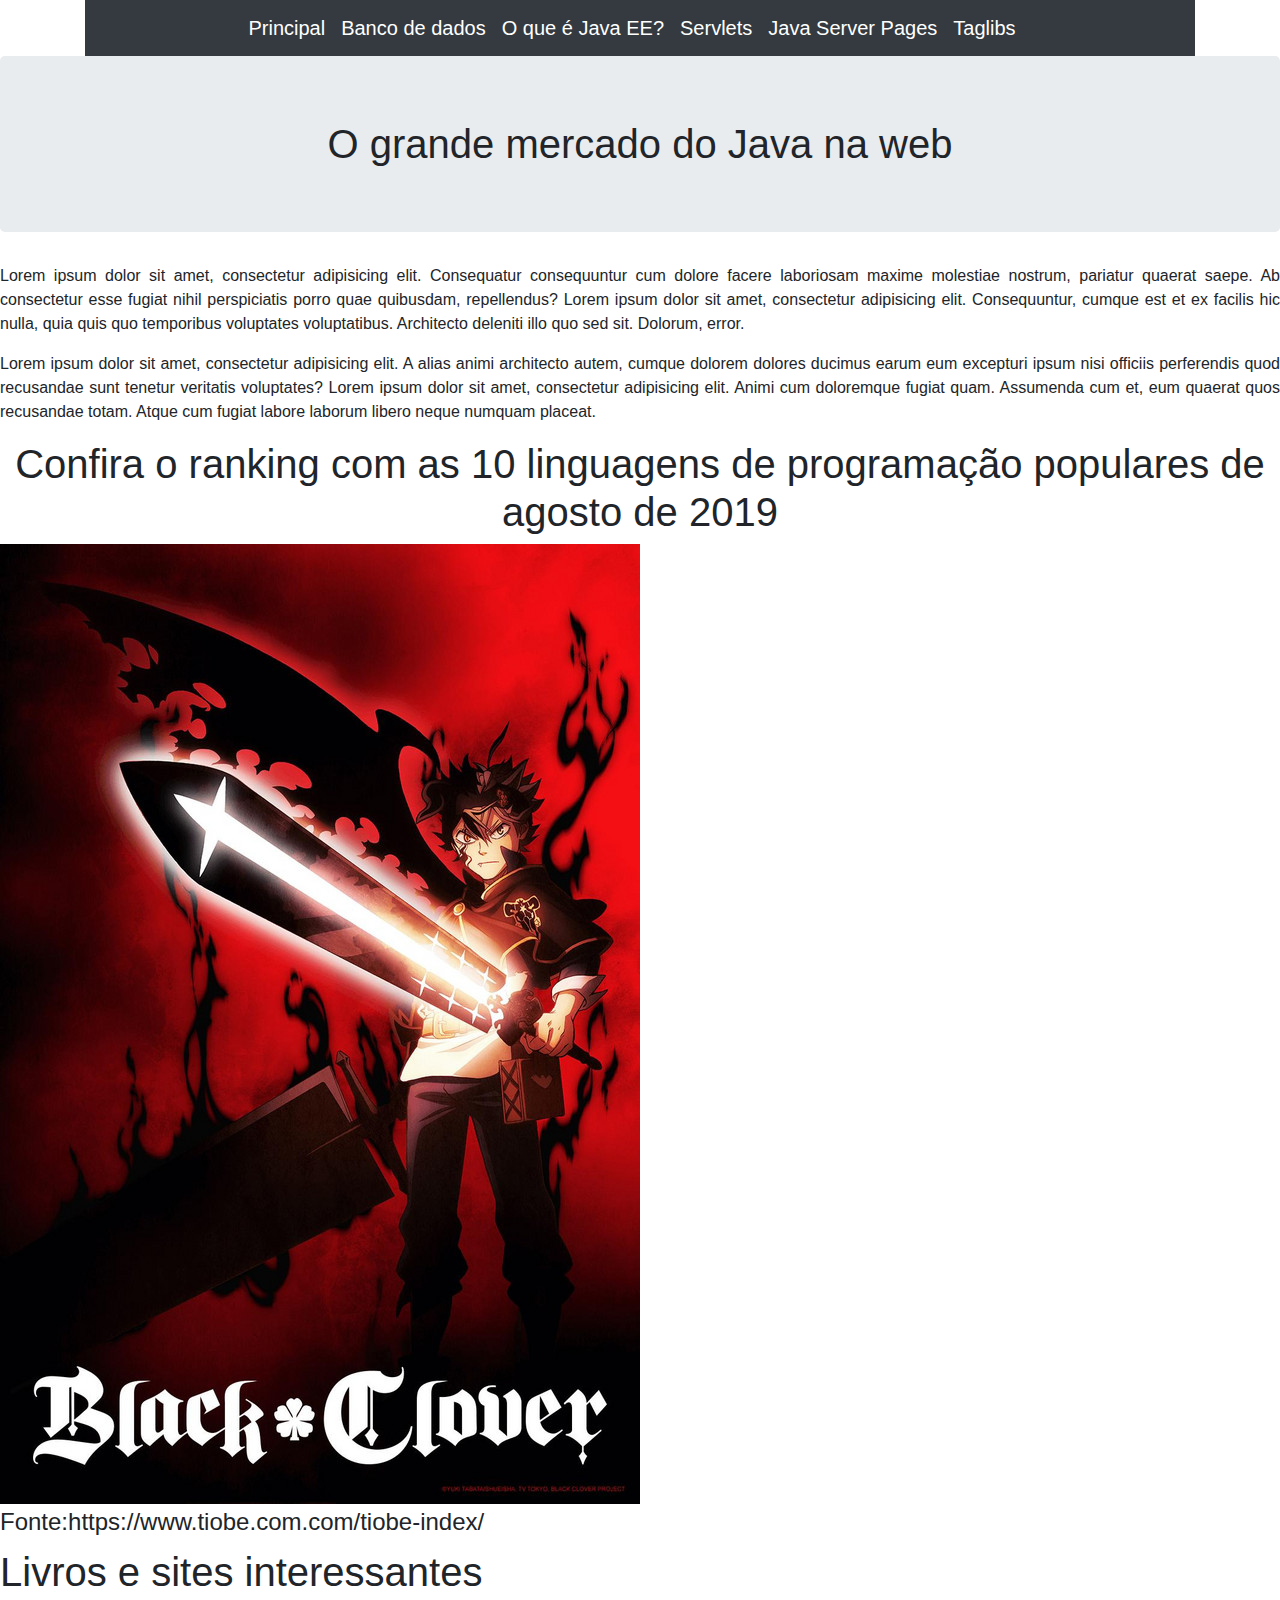
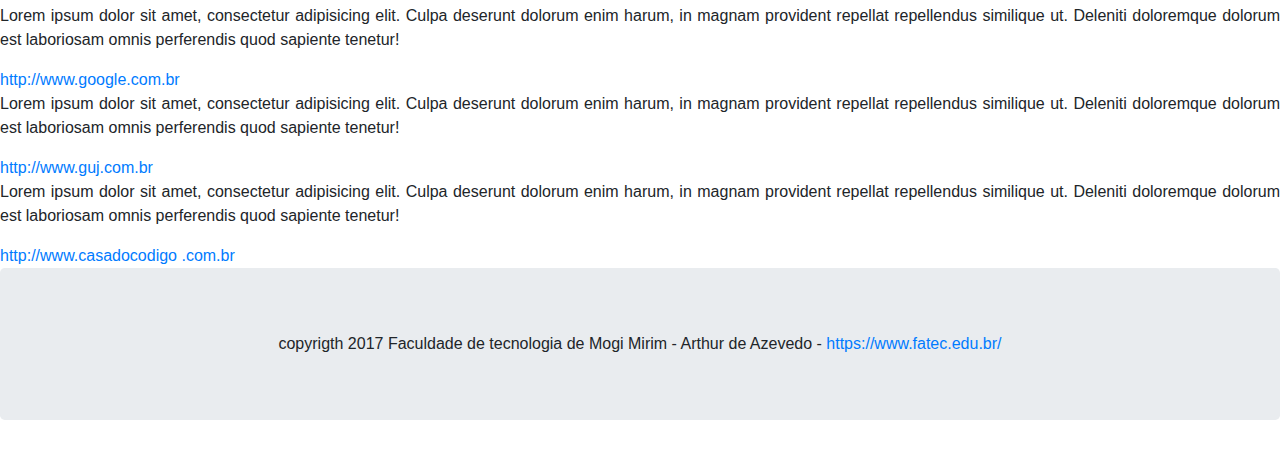
==== src/index.html @ c6d67ebf "Meu primeiro comite em java" ====
<!DOCTYPE html>
<html lang="pt-br">
<head>
    <meta charset="UTF-8">
    <title>Exemplo 1</title>
    <meta name="author" content="Fabricio">
    <meta name="description" content="Aula de programação para web">
    <meta name="keywords" content="HTML5, Java, JSP, JSF">
    <meta name="viewport" content="width=device-width, initial-scale=1">

    <link rel="stylesheet" href="css/estilo.css"> <!-- chamada do css -->
    <link rel="stylesheet" href="css/css/bootstrap.css">

</head>
<body>
    <div class="container margem"> <!-- Chama o container do estilo css-->
        <div>
            <nav class="navbar navbar-dark bg-dark"> <!-- Olhar documentação em https://getbootstrap.com.br/docs/4.1/components/navbar/ -->
                <hr> <!-- linha horizontal -->
                    <a class="navbar-brand" href="index.html">Principal</a> <!-- href = link -->
                    <a class="navbar-brand" href="banco.html">Banco de dados</a>
                    <a class="navbar-brand" href="javaEE.html">O que é Java EE?</a>
                    <a class="navbar-brand" href="servlets.html">Servlets</a>
                    <a class="navbar-brand" href="jsp.html">Java Server Pages</a>
                    <a class="navbar-brand" href="taglibs.html">Taglibs</a>
                <hr>
            </nav>
        </div>
    </div>

    <div>
        <h1 class="jumbotron text-center"> O grande mercado do Java na web</h1>
        <p class="text-justify">
            Lorem ipsum dolor sit amet, consectetur adipisicing elit. Consequatur consequuntur cum dolore facere
            laboriosam maxime molestiae nostrum, pariatur quaerat saepe. Ab consectetur esse fugiat nihil perspiciatis
            porro quae quibusdam, repellendus? Lorem ipsum dolor sit amet, consectetur adipisicing elit. Consequuntur, cumque
            est et ex facilis hic nulla, quia quis quo temporibus voluptates voluptatibus. Architecto deleniti illo quo sed sit.
            Dolorum, error.
        </p>
        <p class="text-justify">
            Lorem ipsum dolor sit amet, consectetur adipisicing elit. A alias animi architecto autem, cumque dolorem dolores ducimus
            earum eum excepturi ipsum nisi officiis perferendis quod recusandae sunt tenetur veritatis voluptates? Lorem ipsum dolor sit amet,
            consectetur adipisicing elit. Animi cum doloremque fugiat quam. Assumenda cum et, eum quaerat quos recusandae totam. Atque cum fugiat labore laborum libero neque numquam placeat.
        </p>
        <h1 class="text-center">Confira o ranking com as 10 linguagens de programação populares de agosto de 2019</h1>
        <img src="img/rank.png.jpg">
        <legend>Fonte:https://www.tiobe.com.com/tiobe-index/</legend>
        <h1>Livros e sites interessantes</h1>
        <p class="text-justify">
            Lorem ipsum dolor sit amet, consectetur adipisicing elit. Culpa deserunt dolorum enim harum, in magnam provident repellat repellendus similique ut. Deleniti doloremque dolorum est laboriosam omnis perferendis quod sapiente tenetur!
        </p>
        <a href="http://www.google.com.br" target="_blank">http://www.google.com.br</a>

        <p class="text-justify">
            Lorem ipsum dolor sit amet, consectetur adipisicing elit. Culpa deserunt dolorum enim harum, in magnam provident repellat repellendus similique ut. Deleniti doloremque dolorum est laboriosam omnis perferendis quod sapiente tenetur!
        </p>
        <a href="http://www.guj.com.br" target="_blank">http://www.guj.com.br</a>

        <p class="text-justify">
            Lorem ipsum dolor sit amet, consectetur adipisicing elit. Culpa deserunt dolorum enim harum, in magnam provident repellat repellendus similique ut. Deleniti doloremque dolorum est laboriosam omnis perferendis quod sapiente tenetur!
        </p>
        <a href="http://www.casadocodigo.com.br" target="_blank">http://www.casadocodigo    .com.br</a>

    </div>

    <div>
        <footer>
            <p class="jumbotron text-center">
                copyrigth 2017 Faculdade de tecnologia de Mogi Mirim - Arthur de Azevedo -
                <a href="https://www.fatec.edu.br/" target="_blank">https://www.fatec.edu.br/</a> <!-- _blank abre em uma nova janela -->
            </p>

        </footer>
    </div>

</body>
</html>
---- src/css/estilo.css ----
/*body{
    background-color: lightblue;
    background-image: url("img/rank.png.jpg")
}

h1{
    color: white;
    text-align: center;
}

p{
    font-family: verdana;
    font-size: 20px;
}

#tipoH1{
    color: red;
    text-align: right;
}

.tipoVermelho{
    color:red;
    text-align: right;
    font-family: tahoma;
    font-size: 22px;
}

*/
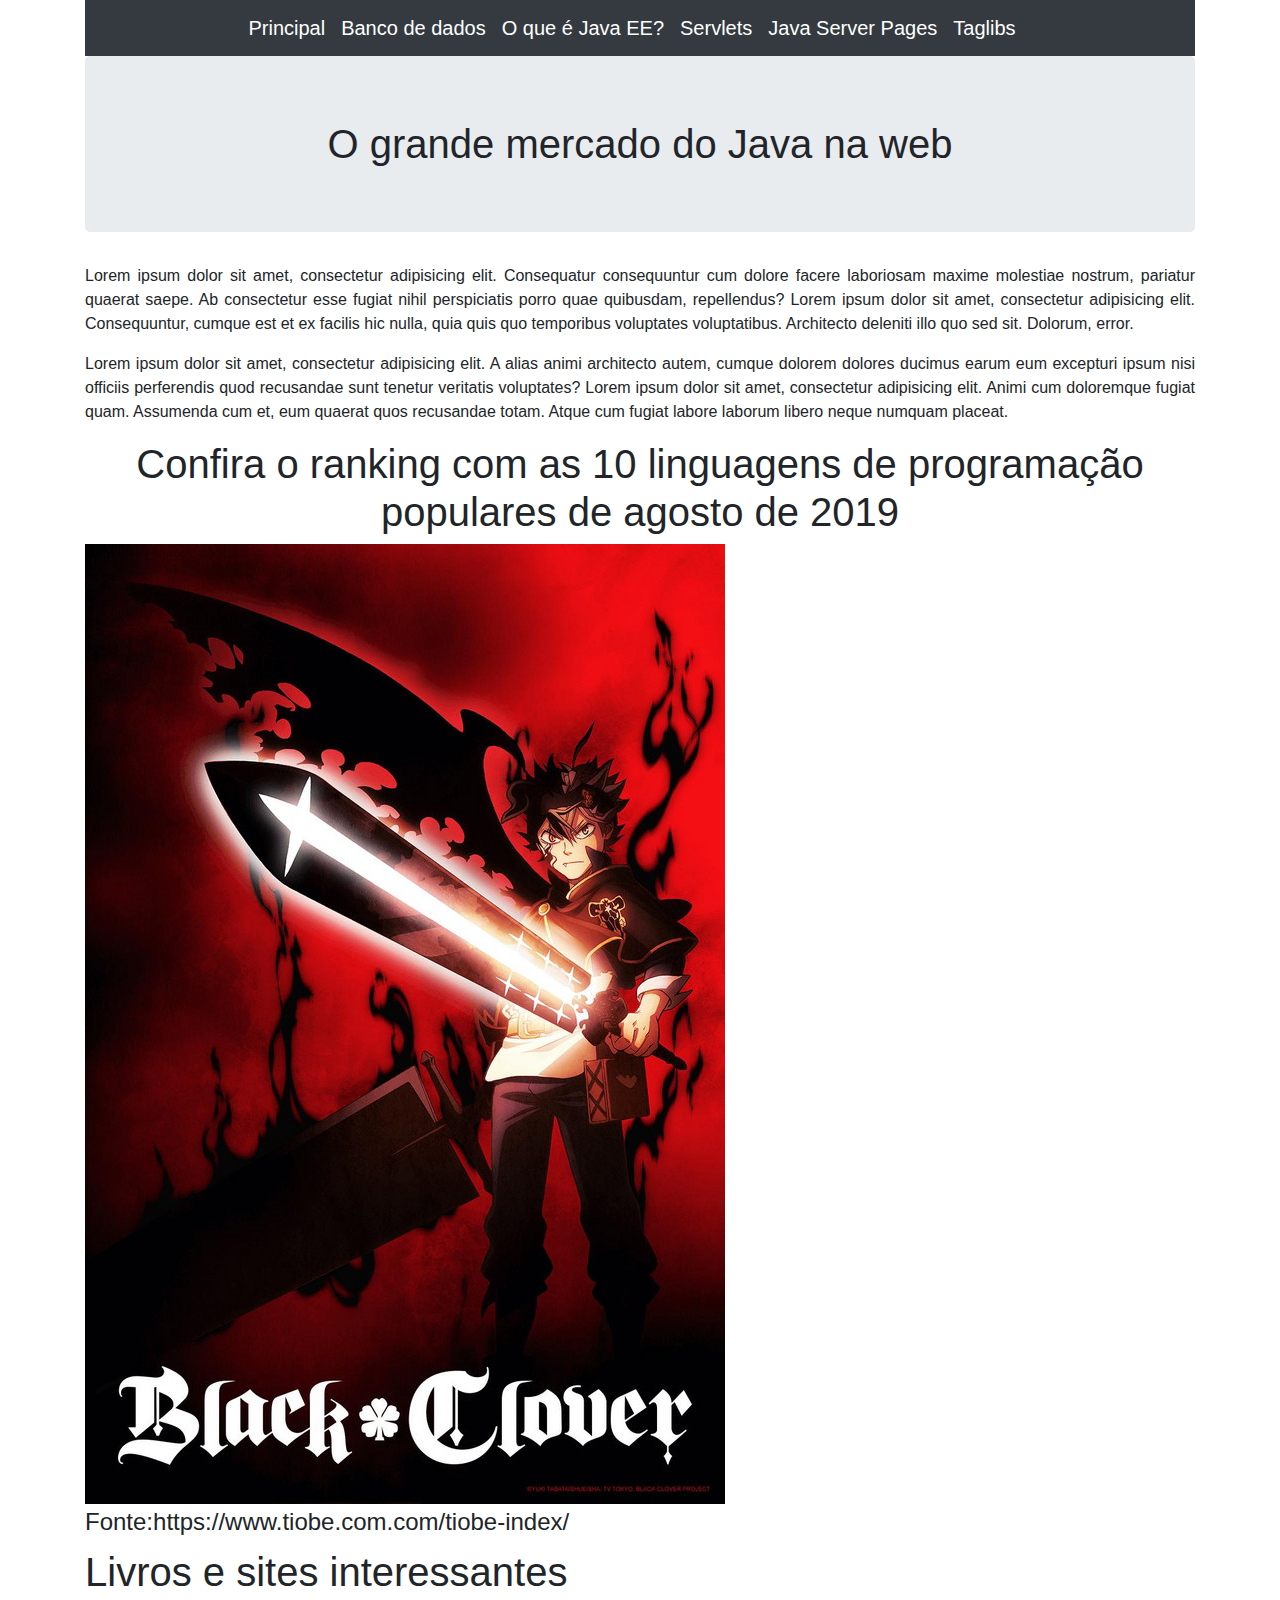
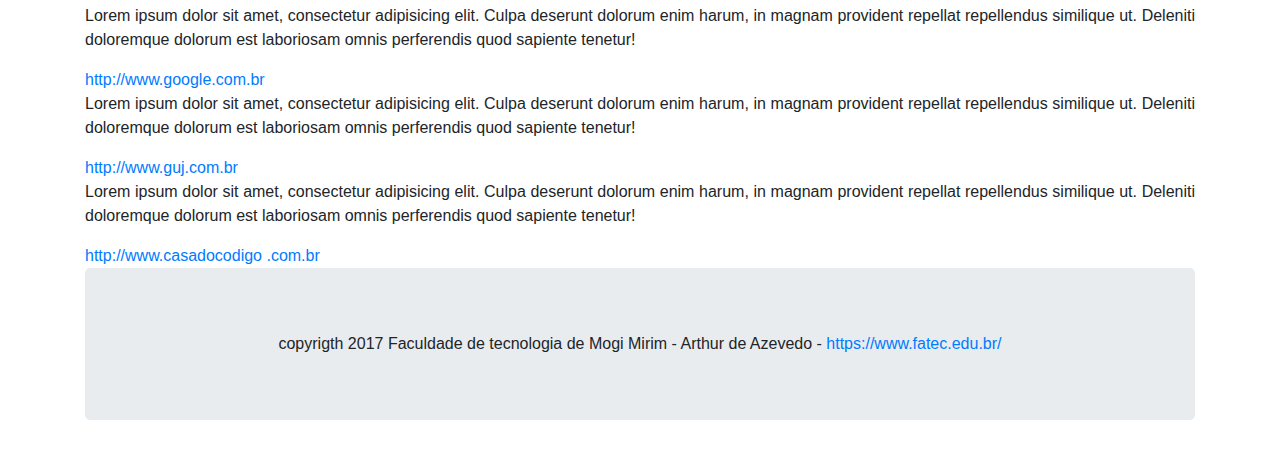
==== commit 2c4b1807: "meu primeiro commit" ====
--- a/src/index.html
+++ b/src/index.html
@@ -13,7 +13,7 @@
 
 </head>
 <body>
-    <div class="container margem"> <!-- Chama o container do estilo css-->
+    <div class="container"> <!-- Chama o container do estilo css-->
         <div>
             <nav class="navbar navbar-dark bg-dark"> <!-- Olhar documentação em https://getbootstrap.com.br/docs/4.1/components/navbar/ -->
                 <hr> <!-- linha horizontal -->
@@ -26,7 +26,7 @@
                 <hr>
             </nav>
         </div>
-    </div>
+
 
     <div>
         <h1 class="jumbotron text-center"> O grande mercado do Java na web</h1>
@@ -72,6 +72,6 @@
 
         </footer>
     </div>
-
+    </div>
 </body>
 </html>